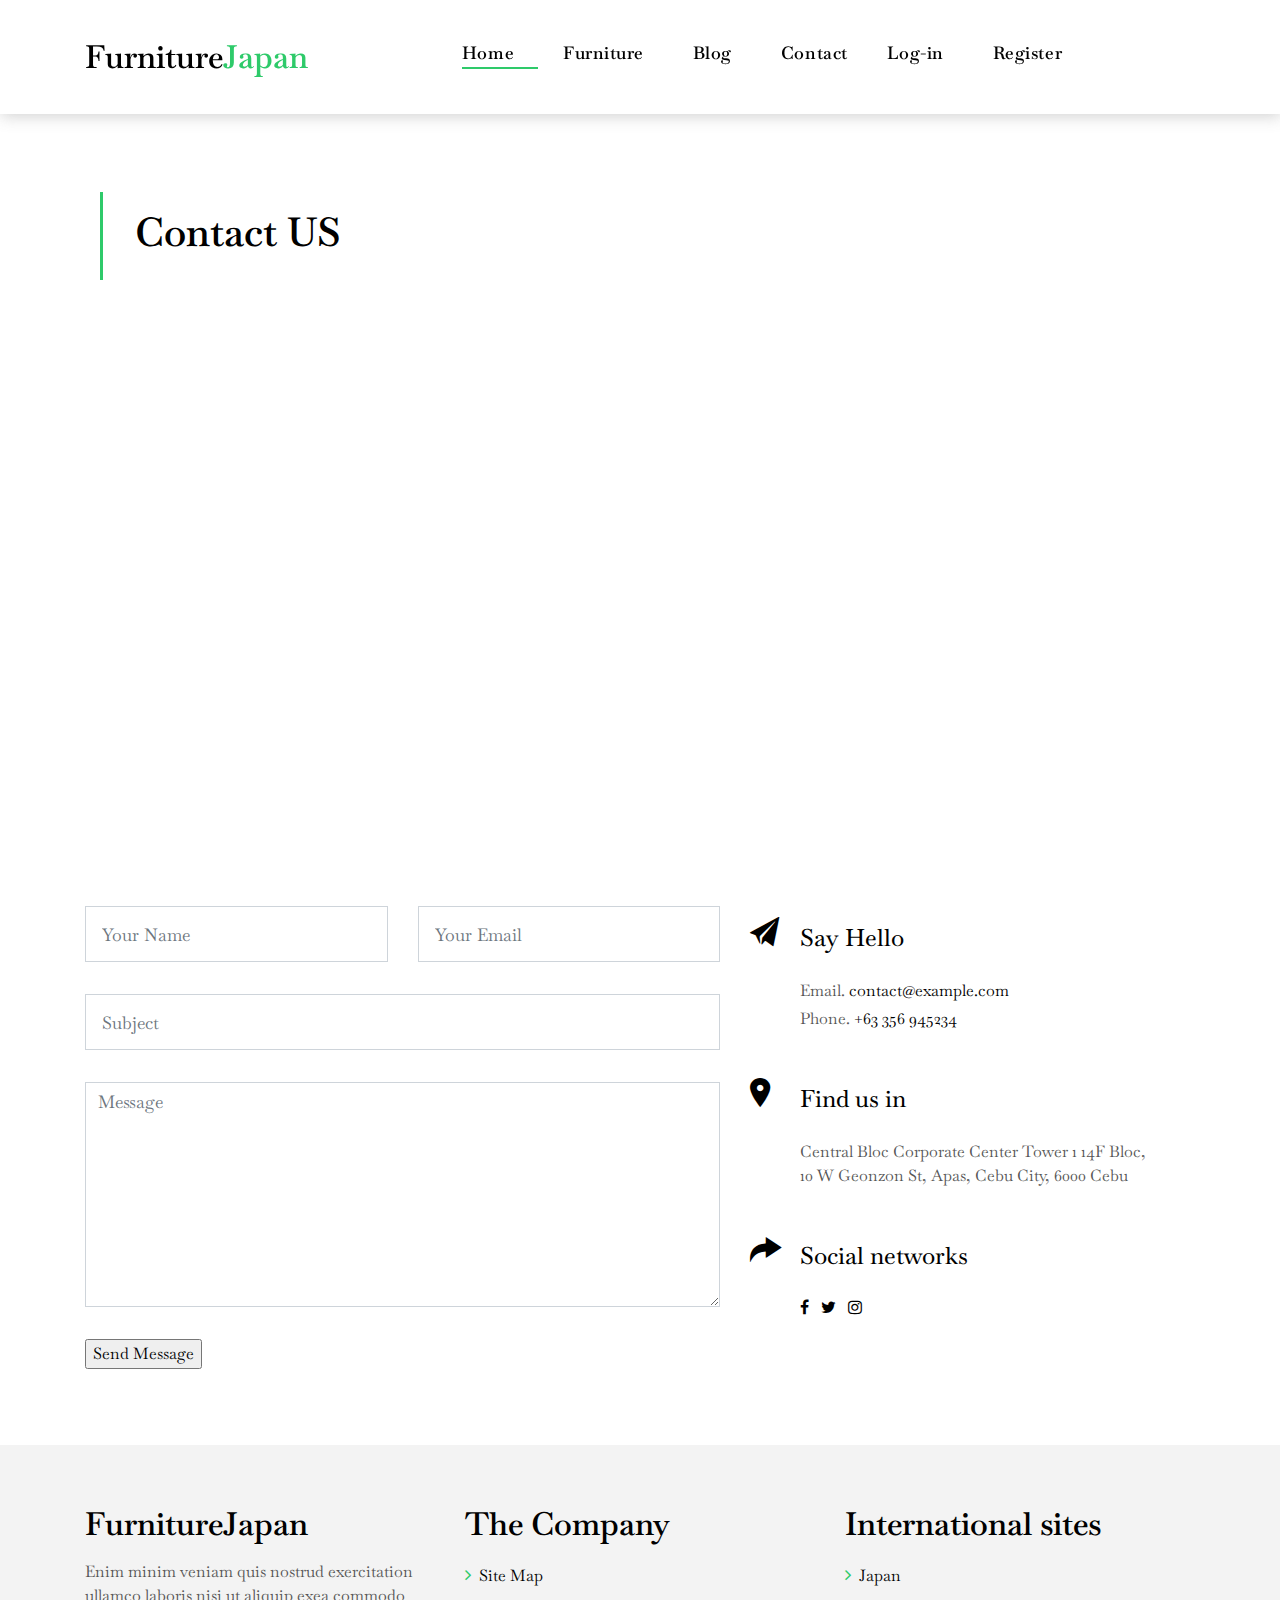
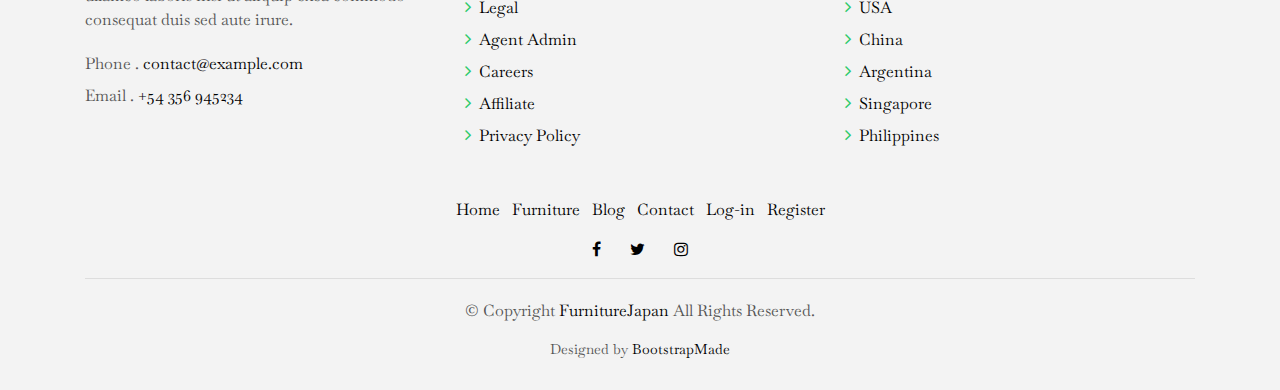
==== contact.html @ 15db9208 "Add files via upload" ====
<head>
  <meta charset="utf-8">
  <title>Furniture Japan</title>
  <meta content="width=device-width, initial-scale=1.0" name="viewport">
  <meta content="" name="keywords">
  <meta content="" name="description">

  <!-- Favicons -->
  <link href="" rel="icon">
  <link href="img/apple-touch-icon.png" rel="apple-touch-icon">

  <!-- Google Fonts -->
  <!-- <link href="https://fonts.googleapis.com/css?family=Poppins:300,400,500,600,700" rel="stylesheet"> -->
  <link href="https://fonts.googleapis.com/css?family=Baskervville&display=swap" rel="stylesheet">

  <!-- Bootstrap CSS File -->
  <link href="lib/bootstrap/css/bootstrap.min.css" rel="stylesheet">

  <!-- Libraries CSS Files -->
  <link href="lib/font-awesome/css/font-awesome.min.css" rel="stylesheet">
  <link href="lib/animate/animate.min.css" rel="stylesheet">
  <link href="lib/ionicons/css/ionicons.min.css" rel="stylesheet">
  <link href="lib/owlcarousel/assets/owl.carousel.min.css" rel="stylesheet">

  <!-- Main Stylesheet File -->
  <link href="css/style.css" rel="stylesheet">
  

  <!-- =======================================================
    Theme Name: EstateAgency
    Theme URL: https://bootstrapmade.com/real-estate-agency-bootstrap-template/
    Author: BootstrapMade.com
    License: https://bootstrapmade.com/license/
  ======================================================= -->
</head>

<body>

  

  <!--/ Nav Star /-->
  <nav class="navbar navbar-default navbar-trans navbar-expand-lg fixed-top">
    <div class="container">
      <button class="navbar-toggler collapsed" type="button" data-toggle="collapse" data-target="#navbarDefault"
        aria-controls="navbarDefault" aria-expanded="false" aria-label="Toggle navigation">
        <span></span>
        <span></span>
        <span></span>
      </button>
      <a class="navbar-brand text-brand" href="index.html">Furniture<span class="color-b">Japan</span></a>
      <button type="button" class="btn btn-link nav-search navbar-toggle-box-collapse d-md-none" data-toggle="collapse"
        data-target="#navbarTogglerDemo01" aria-expanded="false">
        <span class="fa fa-search" aria-hidden="true"></span>
      </button>
      <div class="navbar-collapse collapse justify-content-center" id="navbarDefault">
        <ul class="navbar-nav">
          <li class="nav-item">
            <a class="nav-link active pr-4" href="index.html">Home</a>
          </li>
          <!-- <li class="nav-item">
            <a class="nav-link pr-4" href="about.html">About</a>
          </li> -->
          <li class="nav-item">
            <a class="nav-link pr-4" href="property-grid.html">Furniture</a>
          </li>
          <li class="nav-item">
            <a class="nav-link pr-4" href="blog-grid.html">Blog</a>
          </li>
          <li class="nav-item pr-4">
            <a class="nav-link" href="contact.html">Contact</a>
          </li>
          <li class="nav-item">
            <a class="nav-link pr-4" href="login.html">Log-in</a>
          </li>
          <li class="nav-item">
            <a class="nav-link" href="register.html">Register</a>
          </li>
        </ul>
      </div>
      
    </div>
  </nav>
  <!--/ Nav End /-->

  <!--/ Intro Single star /-->
  <section class="intro-single">
    <div class="container">
      <!-- <div class="row"> -->
        <div class="col-md-12 col-lg-8">
          <div class="title-single-box">
            <h1 class="title-single">Contact US</h1>
            <!--  <span class="color-text-a">Aut voluptas consequatur unde sed omnis ex placeat quis eos. Aut natus officia corrupti qui autem fugit consectetur quo. Et ipsum eveniet laboriosam voluptas beatae possimus qui ducimus. Et voluptatem deleniti. Voluptatum voluptatibus amet. Et esse sed omnis inventore hic culpa.</span> --> 
          </div>
        </div>
        <!-- <div class="col-md-12 col-lg-4"> -->
          <!-- <nav aria-label="breadcrumb" class="breadcrumb-box d-flex justify-content-lg-end">
            <ol class="breadcrumb">
              <li class="breadcrumb-item">
                <a href="index.html">Home</a>
              </li>
              <li class="breadcrumb-item active" aria-current="page">
                Contact
              </li>
            </ol>
          </nav> -->
        <!-- </div> -->
      </div>
    </div>
  </section>
  <!--/ Intro Single End /-->

  <!--/ Contact Star /-->
  <section class="contact">
    <div class="container">
      <div class="row">
        <div class="col-sm-12">
          <div class="contact-map box">
            <div id="map" class="contact-map">
              <iframe src="https://www.google.com/maps/embed?pb=!1m18!1m12!1m3!1d4158.546106071286!2d123.90800882281431!3d10.330273745252246!2m3!1f0!2f0!3f0!3m2!1i1024!2i768!4f13.1!3m3!1m2!1s0x0%3A0xcf61f206252186ee!2zS3JlZG8gSVTnlZnlraYgKCDjgrvjg5bls7YgSVQgLyDjg5fjg63jgrDjg6njg5_jg7PjgrDnlZnlraYgKQ!5e0!3m2!1sja!2sph!4v1578371338192!5m2!1sja!2sph" width="100%" height="450" frameborder="0" style="border:0" allowfullscreen></iframe>
            </div>
          </div>
        </div>
        <div class="col-sm-12 section-t8">
          <div class="row">
            <div class="col-md-7">
              <form class="form-a contactForm" action="action.php" method="post" role="form">
                <!-- <!-- <div id="sendmessage">Your message has been sent. Thank you!</div> -->
                <!-- <div id="errormessage">Your message has not been sent. Send again!</div> -->
                <div class="row">
                  <div class="col-md-6 mb-3">
                    <div class="form-group">
                      <input type="text" name="name" class="form-control form-control-lg form-control-a" placeholder="Your Name"  >
                      <div class="validation"></div>
                    </div>
                  </div>
                  <div class="col-md-6 mb-3">
                    <div class="form-group">
                      <input name="email" type="email" class="form-control form-control-lg form-control-a" placeholder="Your Email" >
                      <div class="validation"></div>
                    </div>
                  </div>
                  <div class="col-md-12 mb-3">
                    <div class="form-group">
                      <input type="text" name="subject" class="form-control form-control-lg form-control-a" placeholder="Subject" >
                      <div class="validation"></div>
                    </div>
                  </div>
                  <div class="col-md-12 mb-3">
                    <div class="form-group">
                      <textarea name="message" class="form-control" name="message" cols="45" rows="8"  placeholder="Message"></textarea>
                      <div class="validation"></div>
                    </div>
                  </div>
                  <div class="col-md-12">
                    <input type="submit" name="send" value="Send Message">
                  </div>
                </div>
              </form>
            </div>
            <div class="col-md-5 section-md-t3">
              <div class="icon-box section-b2">
                <div class="icon-box-icon">
                  <span class="ion-ios-paper-plane"></span>
                </div>
                <div class="icon-box-content table-cell">
                  <div class="icon-box-title">
                    <h4 class="icon-title">Say Hello</h4>
                  </div>
                  <div class="icon-box-content">
                    <p class="mb-1">Email.
                      <span class="color-a">contact@example.com</span>
                    </p>
                    <p class="mb-1">Phone.
                      <span class="color-a">+63 356 945234</span>
                    </p>
                  </div>
                </div>
              </div>
              <div class="icon-box section-b2">
                <div class="icon-box-icon">
                  <span class="ion-ios-pin"></span>
                </div>
                <div class="icon-box-content table-cell">
                  <div class="icon-box-title">
                    <h4 class="icon-title">Find us in</h4>
                  </div>
                  <div class="icon-box-content">
                    <p class="mb-1">
                      Central Bloc Corporate Center Tower 1 14F Bloc, 
                      <br> 10 W Geonzon St, Apas, Cebu City, 6000 Cebu
                    </p>
                  </div>
                </div>
              </div>
              <div class="icon-box">
                <div class="icon-box-icon">
                  <span class="ion-ios-redo"></span>
                </div>
                <div class="icon-box-content table-cell">
                  <div class="icon-box-title">
                    <h4 class="icon-title">Social networks</h4>
                  </div>
                  <div class="icon-box-content">
                    <div class="socials-footer">
                      <ul class="list-inline">
                        <li class="list-inline-item">
                          <a href="#" class="link-one">
                            <i class="fa fa-facebook" aria-hidden="true"></i>
                          </a>
                        </li>
                        <li class="list-inline-item">
                          <a href="#" class="link-one">
                            <i class="fa fa-twitter" aria-hidden="true"></i>
                          </a>
                        </li>
                        <li class="list-inline-item">
                          <a href="#" class="link-one">
                            <i class="fa fa-instagram" aria-hidden="true"></i>
                          </a>
                        </li>
                        
                      </ul>
                    </div>
                  </div>
                </div>
              </div>
            </div>
          </div>
        </div>
      </div>
    </div>
  </section>
  <!--/ Contact End /-->

  <!--/ footer Star /-->
  <section class="section-footer">
    <div class="container">
      <div class="row">
        <div class="col-sm-12 col-md-4">
          <div class="widget-a">
            <div class="w-header-a">
              <h3 class="w-title-a text-brand">FurnitureJapan</h3>
            </div>
            <div class="w-body-a">
              <p class="w-text-a color-text-a">
                Enim minim veniam quis nostrud exercitation ullamco laboris nisi ut aliquip exea commodo consequat duis
                sed aute irure.
              </p>
            </div>
            <div class="w-footer-a">
              <ul class="list-unstyled">
                <li class="color-a">
                  <span class="color-text-a">Phone .</span> contact@example.com</li>
                <li class="color-a">
                  <span class="color-text-a">Email .</span> +54 356 945234</li>
              </ul>
            </div>
          </div>
        </div>
        <div class="col-sm-12 col-md-4 section-md-t3">
          <div class="widget-a">
            <div class="w-header-a">
              <h3 class="w-title-a text-brand">The Company</h3>
            </div>
            <div class="w-body-a">
              <div class="w-body-a">
                <ul class="list-unstyled">
                  <li class="item-list-a">
                    <i class="fa fa-angle-right"></i> <a href="#">Site Map</a>
                  </li>
                  <li class="item-list-a">
                    <i class="fa fa-angle-right"></i> <a href="#">Legal</a>
                  </li>
                  <li class="item-list-a">
                    <i class="fa fa-angle-right"></i> <a href="#">Agent Admin</a>
                  </li>
                  <li class="item-list-a">
                    <i class="fa fa-angle-right"></i> <a href="#">Careers</a>
                  </li>
                  <li class="item-list-a">
                    <i class="fa fa-angle-right"></i> <a href="#">Affiliate</a>
                  </li>
                  <li class="item-list-a">
                    <i class="fa fa-angle-right"></i> <a href="#">Privacy Policy</a>
                  </li>
                </ul>
              </div>
            </div>
          </div>
        </div>
        <div class="col-sm-12 col-md-4 section-md-t3">
          <div class="widget-a">
            <div class="w-header-a">
              <h3 class="w-title-a text-brand">International sites</h3>
            </div>
            <div class="w-body-a">
              <ul class="list-unstyled">
                <li class="item-list-a">
                  <i class="fa fa-angle-right"></i> <a href="#">Japan</a>
                </li>
                <li class="item-list-a">
                  <i class="fa fa-angle-right"></i> <a href="#">USA</a>
                </li>
                <li class="item-list-a">
                  <i class="fa fa-angle-right"></i> <a href="#">China</a>
                </li>
                <li class="item-list-a">
                  <i class="fa fa-angle-right"></i> <a href="#">Argentina</a>
                </li>
                <li class="item-list-a">
                  <i class="fa fa-angle-right"></i> <a href="#">Singapore</a>
                </li>
                <li class="item-list-a">
                  <i class="fa fa-angle-right"></i> <a href="#">Philippines</a>
                </li>
              </ul>
            </div>
          </div>
        </div>
      </div>
    </div>
  </section>
  <footer>
    <div class="container">
      <div class="row">
        <div class="col-md-12">
          <nav class="nav-footer">
            <ul class="list-inline">
              <li class="list-inline-item">
                <a href="#">Home</a>
              </li>
              <!-- <li class="list-inline-item">
                <a href="#">About</a>
              </li> -->
              <li class="list-inline-item">
                <a href="#">Furniture</a>
              </li>
              <li class="list-inline-item">
                <a href="#">Blog</a>
              </li>
              <li class="list-inline-item">
                <a href="#">Contact</a>
              </li>
              <li class="list-inline-item">
                <a href="#">Log-in</a>
              </li>
              <li class="list-inline-item">
                <a href="#">Register</a>
              </li>
            </ul>
          </nav>
          <div class="socials-a">
            <ul class="list-inline">
              <li class="list-inline-item">
                <a href="#">
                  <i class="fa fa-facebook" aria-hidden="true"></i>
                </a>
              </li>
              <li class="list-inline-item">
                <a href="#">
                  <i class="fa fa-twitter" aria-hidden="true"></i>
                </a>
              </li>
              <li class="list-inline-item">
                <a href="#">
                  <i class="fa fa-instagram" aria-hidden="true"></i>
                </a>
              </li>
              
            </ul>
          </div>
          <div class="copyright-footer">
            <p class="copyright color-text-a">
              &copy; Copyright
              <span class="color-a">FurnitureJapan</span> All Rights Reserved.
            </p>
          </div>
          <div class="credits">
            <!--
              All the links in the footer should remain intact.
              You can delete the links only if you purchased the pro version.
              Licensing information: https://bootstrapmade.com/license/
              Purchase the pro version with working PHP/AJAX contact form: https://bootstrapmade.com/buy/?theme=EstateAgency
            -->
            Designed by <a href="https://bootstrapmade.com/">BootstrapMade</a>
          </div>
        </div>
      </div>
    </div>
  </footer>
  <!--/ Footer End /-->

  <a href="#" class="back-to-top"><i class="fa fa-chevron-up"></i></a>
  <div id="preloader"></div>

  <!-- JavaScript Libraries -->
  <script src="lib/jquery/jquery.min.js"></script>
  <script src="lib/jquery/jquery-migrate.min.js"></script>
  <script src="lib/popper/popper.min.js"></script>
  <script src="lib/bootstrap/js/bootstrap.min.js"></script>
  <script src="lib/easing/easing.min.js"></script>
  <script src="lib/owlcarousel/owl.carousel.min.js"></script>
  <script src="lib/scrollreveal/scrollreveal.min.js"></script>
  <!-- Contact Form JavaScript File -->
  <script src="contactform/contactform.js"></script>

  <!-- Template Main Javascript File -->
  <script src="js/main.js"></script>

</body>

</html>
---- css/style.css ----
/*
  Theme Name: EstateAgency
  Theme URL: https://bootstrapmade.com/real-estate-agency-bootstrap-template/
  Author: BootstrapMade.com
  License: https://bootstrapmade.com/license/
*/

/*======================================
//--//-->   STYLES GENERALES
======================================*/

body {
  font-family: 'Baskervville', serif;
  color: #555555;
}

h1,
h2,
h3,
h4,
h5,
h6 {
  color: #000000;
}

a {
  color: #000000;
  transition: all .5s ease;
}

a:hover {
  color: #2eca6a;
  text-decoration: none;
}

.link-two {
  color: #000000;
  transition: all .5s ease;
}

.link-two:hover {
  text-decoration: underline;
  color: #000000;
}

.link-one {
  color: #000000;
  transition: all .5s ease;
}

.link-one:hover {
  color: #000000;
  text-decoration: none;
}

.link-icon {
  color: #000000;
  font-weight: 500;
}

.link-icon span {
  font-size: 14px;
  padding-left: 4px;
  vertical-align: middle;
}

.link-a {
  color: #ffffff;
  text-decoration: none;
}

.link-a:hover {
  color: #ffffff;
  text-decoration: none;
}

.link-a span {
  font-size: 18px;
  vertical-align: middle;
  margin-left: 5px;
}

.text-brand {
  color: #000000;
  font-size: 2rem;
  font-weight: 600;
}

.color-a {
  color: #000000;
}

.color-b {
  color: #2eca6a;
}

.color-d {
  color: #adadad;
}

.color-text-a {
  color: #555555;
}

.no-margin {
  margin: 0;
}

/*------/ Nav Pills  /------*/

.nav-pills-a.nav-pills .nav-link {
  color: #000000;
  position: relative;
  font-weight: 600;
}

.nav-pills-a.nav-pills .nav-link.active {
  background-color: transparent;
}

.nav-pills-a.nav-pills .nav-link.active:after {
  content: '';
  position: absolute;
  left: 0;
  bottom: -1px;
  width: 100%;
  height: 2px;
  background-color: #2eca6a;
  z-index: 2;
}

/*------/ Bg Image /------*/

.bg-image {
  background-repeat: no-repeat;
  background-attachment: fixed;
  background-size: cover;
  background-position: center center;
}

/*------/ List a /------*/

.list-a {
  display: inline-block;
  line-height: 2;
  padding: 0;
  list-style: none;
}

.list-a li {
  position: relative;
  width: 50%;
  float: left;
  padding-left: 25px;
  padding-right: 5px;
}

.list-a li:before {
  content: '';
  width: 10px;
  height: 2px;
  position: absolute;
  background-color: #313131;
  top: 15px;
  left: 0;
}

/*------/ Pagination-a /------*/

.pagination-a .pagination .page-link {
  margin: 0 .2rem;
  border-color: transparent;
  padding: .5rem .8rem;
  color: #000000;
}

.pagination-a .pagination .page-link:hover,
.pagination-a .pagination .page-link:active,
.pagination-a .pagination .page-link:focus {
  background-color: #2eca6a;
}

.pagination-a .pagination .page-link span {
  font-size: 1.2rem;
}

.pagination-a .pagination .next .page-link {
  padding: .4rem .9rem;
}

.pagination-a .pagination .page-item:last-child .page-link {
  border-top-right-radius: 0;
  border-bottom-right-radius: 0;
}

.pagination-a .pagination .page-item:first-child .page-link {
  border-top-left-radius: 0;
  border-bottom-left-radius: 0;
}

.pagination-a .pagination .page-item.disabled .page-link {
  padding: .4rem .9rem;
  color: #555555;
}

.pagination-a .pagination .page-item.active .page-link {
  background-color: #2eca6a;
}

.a {
  color: #2eca6a;
  font-size: 1.3rem;
}

/*------/ Icon Box /------*/

.icon-box .icon-box-icon {
  display: table-cell;
  vertical-align: top;
  font-size: 36px;
  color: #000000;
  width: 50px;
  padding-top: 8px;
}

.icon-box .icon-box-content {
  padding-top: 18px;
}

/*------/ Space Padding /------*/

.section-t8 {
  padding-top: 8rem;
}

.section-t4 {
  padding-top: 4rem;
}

.section-t3 {
  padding-top: 3rem;
}

.section-b2 {
  padding-bottom: 2rem;
}

.section-tb85 {
  padding: 8rem 0 5rem 0;
}

/*------/ Title /------*/

.title-wrap {
  padding-bottom: 4rem;
}

.title-a {
  font-size: 2.6rem;
  font-weight: 600;
}

.title-link {
  font-size: 1.2rem;
  font-weight: 300;
  padding-top: 1.2rem;
}

.title-link a {
  color: #313131;
}

.title-link span {
  font-size: 20px;
  padding-left: 4px;
  vertical-align: middle;
}

.title-box-d {
  padding-bottom: 1.8rem;
  margin-bottom: 1rem;
  position: relative;
}

.title-box-d .title-d {
  font-weight: 600;
  font-size: 2rem;
}

.title-box-d .title-d:after {
  content: '';
  position: absolute;
  width: 70px;
  height: 4px;
  background-color: #2eca6a;
  bottom: 20px;
  left: 0;
}

/*------/ Display Table & Table Cell /------*/

.display-table {
  width: 100%;
  height: 100%;
  display: table;
}

.table-cell {
  display: table-cell;
  vertical-align: middle;
}

/*------/ Ul Resect /------*/

.ul-resect ul,
.list-a ul,
.box-comments ul {
  list-style: none;
  padding-left: 0;
  margin-bottom: 0;
}

/*------/ Overlay /------*/

.overlay-a {
  background: linear-gradient(to bottom, rgba(0, 0, 0, 0) 0%, rgba(0, 0, 0, 0.2) 27%, rgba(0, 0, 0, 0.65) 90%);
}

.overlay {
  position: absolute;
  top: 0;
  left: 0px;
  padding: 0;
  height: 100%;
  width: 100%;
}

/*------/ Owl carousel /------*/

.owl-theme .owl-dots {
  text-align: center;
  margin-top: 18px;
}

.owl-theme .owl-dots .owl-dot {
  display: inline-block;
}

.owl-theme .owl-dots .owl-dot span {
  width: 16px;
  height: 9px;
  margin: 5px 5px;
  background: #000000;
  border: 0px solid #000000;
  display: block;
  transition: all 0.6s ease-in-out;
  cursor: pointer;
  border-radius: 0px;
}

.owl-theme .owl-dots .owl-dot:hover span {
  background-color: #2eca6a;
}

.owl-theme .owl-dots .owl-dot.active span {
  background-color: #2eca6a;
  width: 35px;
}

.owl-arrow .owl-nav {
  position: absolute;
  top: 0;
  right: 0;
  font-size: 1.8rem;
}

.owl-arrow .owl-nav .owl-prev,
.owl-arrow .owl-nav .owl-next {
  display: inline-block;
  transition: all 0.6s ease-in-out;
  color: #000000;
}

.owl-arrow .owl-nav .owl-prev.disabled,
.owl-arrow .owl-nav .owl-next.disabled {
  transition: all 0.6s ease-in-out;
  color: #adadad;
}

.owl-arrow .owl-nav .owl-next {
  margin-left: 15px;
}

.nav-arrow-a .owl-arrow .owl-nav {
  font-size: 1.8rem;
  margin-top: -110px;
}

.nav-arrow-a .owl-arrow .owl-nav .owl-next {
  margin-left: 15px;
}

.nav-arrow-b .owl-arrow .owl-nav {
  position: absolute;
  top: 0;
  right: 0;
  font-size: 1.2rem;
}

.nav-arrow-b .owl-arrow .owl-nav .owl-prev,
.nav-arrow-b .owl-arrow .owl-nav .owl-next {
  padding: .7rem 1.5rem !important;
  display: inline-block;
  transition: all 0.6s ease-in-out;
  color: #ffffff;
  background-color: #2eca6a;
  opacity: .9;
}

.nav-arrow-b .owl-arrow .owl-nav .owl-prev.disabled,
.nav-arrow-b .owl-arrow .owl-nav .owl-next.disabled {
  transition: all 0.6s ease-in-out;
  color: #ffffff;
}

.nav-arrow-b .owl-arrow .owl-nav .owl-prev:hover,
.nav-arrow-b .owl-arrow .owl-nav .owl-next:hover {
  background-color: #26a356;
}

.nav-arrow-b .owl-arrow .owl-nav .owl-next {
  margin-left: 0px;
}

/*------/ Socials /------*/

.socials-a .list-inline-item:not(:last-child) {
  margin-right: 25px;
}

/* Back to top button */

.back-to-top {
  position: fixed;
  display: none;
  background: #2eca6a;
  color: #fff;
  width: 44px;
  height: 44px;
  text-align: center;
  line-height: 1;
  font-size: 16px;
  border-radius: 50%;
  right: 15px;
  bottom: 15px;
  transition: background 0.5s;
  z-index: 11;
}

.back-to-top i {
  padding-top: 12px;
  color: #fff;
}

/* Prelaoder */

#preloader {
  position: fixed;
  top: 0;
  left: 0;
  right: 0;
  bottom: 0;
  z-index: 9999;
  overflow: hidden;
  background: #fff;
}

#preloader:before {
  content: "";
  position: fixed;
  top: calc(50% - 30px);
  left: calc(50% - 30px);
  border: 6px solid #f2f2f2;
  border-top: 6px solid #2eca6a;
  border-radius: 50%;
  width: 60px;
  height: 60px;
  -webkit-animation: animate-preloader 1s linear infinite;
  animation: animate-preloader 1s linear infinite;
}

@-webkit-keyframes animate-preloader {
  0% {
    -webkit-transform: rotate(0deg);
    transform: rotate(0deg);
  }

  100% {
    -webkit-transform: rotate(360deg);
    transform: rotate(360deg);
  }
}

@keyframes animate-preloader {
  0% {
    -webkit-transform: rotate(0deg);
    transform: rotate(0deg);
  }

  100% {
    -webkit-transform: rotate(360deg);
    transform: rotate(360deg);
  }
}

/*======================================
//--//-->   NAVBAR
======================================*/

.navbar-default {
  transition: all .5s ease-in-out;
  background-color: #ffffff;
  padding-top: 28px;
  padding-bottom: 28px;
  -webkit-backface-visibility: hidden;
  backface-visibility: hidden;
  box-shadow: 1px 2px 15px rgba(100, 100, 100, 0.3);
}

.navbar-default .nav-search {
  color: #000000;
  font-size: 1.5rem;
}

.navbar-default.navbar-reduce {
  box-shadow: 1px 2px 15px rgba(100, 100, 100, 0.3);
}

.navbar-default.navbar-trans,
.navbar-default.navbar-reduce {
  -webkit-backface-visibility: hidden;
  backface-visibility: hidden;
}

.navbar-default.navbar-trans .nav-item,
.navbar-default.navbar-reduce .nav-item {
  position: relative;
  padding-right: 10px;
  padding-bottom: 8px;
  margin-left: 0;
}

.navbar-default.navbar-trans .nav-link,
.navbar-default.navbar-reduce .nav-link {
  font-size: 1.1rem;
  color: #000000;
  font-weight: 600;
  letter-spacing: 0.030em;
  transition: all 0.1s ease-in-out;
  position: relative;
  padding-left: 0;
  padding-right: 0;
}

.navbar-default.navbar-trans .nav-link:before,
.navbar-default.navbar-reduce .nav-link:before {
  content: '';
  position: absolute;
  bottom: 5px;
  left: 0;
  width: 100%;
  height: 2px;
  z-index: 0;
  background-color: #2eca6a;
  -webkit-transform: scaleX(0);
  transform: scaleX(0);
  -webkit-transform-origin: right;
  transform-origin: right;
  transition: opacity .2s ease-out 0.3s, -webkit-transform .2s ease-out;
  transition: transform .2s ease-out, opacity .2s ease-out 0.3s;
  transition: transform .2s ease-out, opacity .2s ease-out 0.3s, -webkit-transform .2s ease-out;
}

.navbar-default.navbar-trans .nav-link:hover,
.navbar-default.navbar-reduce .nav-link:hover {
  color: #000000;
}

.navbar-default.navbar-trans .nav-link:hover:before,
.navbar-default.navbar-reduce .nav-link:hover:before {
  -webkit-transform: scaleX(1);
  transform: scaleX(1);
  -webkit-transform-origin: left;
  transform-origin: left;
}

.navbar-default.navbar-trans .show > .nav-link:before,
.navbar-default.navbar-trans .active > .nav-link:before,
.navbar-default.navbar-trans .nav-link.show:before,
.navbar-default.navbar-trans .nav-link.active:before,
.navbar-default.navbar-reduce .show > .nav-link:before,
.navbar-default.navbar-reduce .active > .nav-link:before,
.navbar-default.navbar-reduce .nav-link.show:before,
.navbar-default.navbar-reduce .nav-link.active:before {
  -webkit-transform: scaleX(1);
  transform: scaleX(1);
}

.navbar-default.navbar-trans .nav-link:before {
  background-color: #2eca6a;
}

.navbar-default.navbar-trans .nav-link:hover {
  color: #000000;
}

.navbar-default.navbar-trans .show > .nav-link,
.navbar-default.navbar-trans .active > .nav-link,
.navbar-default.navbar-trans .nav-link.show,
.navbar-default.navbar-trans .nav-link.active {
  color: #000000;
}

.navbar-default.navbar-reduce {
  transition: all .5s ease-in-out;
  padding-top: 19px;
  padding-bottom: 19px;
}

.navbar-default.navbar-reduce .nav-link {
  color: #000000;
}

.navbar-default.navbar-reduce .nav-link:before {
  background-color: #2eca6a;
}

.navbar-default.navbar-reduce .nav-link:hover {
  color: #000000;
}

.navbar-default.navbar-reduce .show > .nav-link,
.navbar-default.navbar-reduce .active > .nav-link,
.navbar-default.navbar-reduce .nav-link.show,
.navbar-default.navbar-reduce .nav-link.active {
  color: #000000;
}

.navbar-default.navbar-reduce .navbar-brand {
  color: #000000;
}

.navbar-default .dropdown .dropdown-menu {
  border-top: 0;
  border-left: 4px solid #2eca6a;
  border-right: 0;
  border-bottom: 0;
  -webkit-transform: translate3d(0px, -40px, 0px);
  transform: translate3d(0px, -40px, 0px);
  opacity: 0;
  filter: alpha(opacity=0);
  visibility: hidden;
  transition: all 0.5s cubic-bezier(0.3, 0.65, 0.355, 1) 0s, opacity 0.31s ease 0s, height 0s linear 0.36s;
  margin: 0;
  border-radius: 0;
  padding: 12px 0;
}

.navbar-default .dropdown .dropdown-menu .dropdown-item {
  padding: 12px 18px;
  transition: all 500ms ease;
  font-weight: 600;
  min-width: 220px;
}

.navbar-default .dropdown .dropdown-menu .dropdown-item:hover {
  background-color: #ffffff;
  color: #2eca6a;
  transition: all 500ms ease;
}

.navbar-default .dropdown .dropdown-menu .dropdown-item.active {
  background-color: #ffffff;
  color: #2eca6a;
}

.navbar-default .dropdown:hover .dropdown-menu {
  -webkit-transform: translate3d(0px, 0px, 0px);
  transform: translate3d(0px, 0px, 0px);
  visibility: visible;
  opacity: 1;
  filter: alpha(opacity=1);
}

/*------/ Hamburger Navbar /------*/

.navbar-toggler {
  position: relative;
}

.navbar-toggler:focus,
.navbar-toggler:active {
  outline: 0;
}

.navbar-toggler span {
  display: block;
  background-color: #000000;
  height: 3px;
  width: 25px;
  margin-top: 4px;
  margin-bottom: 4px;
  -webkit-transform: rotate(0deg);
  transform: rotate(0deg);
  left: 0;
  opacity: 1;
}

.navbar-toggler span:nth-child(1),
.navbar-toggler span:nth-child(3) {
  transition: -webkit-transform .35s ease-in-out;
  transition: transform .35s ease-in-out;
  transition: transform .35s ease-in-out, -webkit-transform .35s ease-in-out;
}

.navbar-toggler:not(.collapsed) span:nth-child(1) {
  position: absolute;
  left: 12px;
  top: 10px;
  -webkit-transform: rotate(135deg);
  transform: rotate(135deg);
  opacity: 0.9;
}

.navbar-toggler:not(.collapsed) span:nth-child(2) {
  height: 12px;
  visibility: hidden;
  background-color: transparent;
}

.navbar-toggler:not(.collapsed) span:nth-child(3) {
  position: absolute;
  left: 12px;
  top: 10px;
  -webkit-transform: rotate(-135deg);
  transform: rotate(-135deg);
  opacity: 0.9;
}

/*======================================
//--//-->   BOX COLAPSE
======================================*/

.box-collapse {
  position: fixed;
  top: 0;
  bottom: 0;
  right: 0;
  width: 100%;
  z-index: 1040;
  background-color: #ffffff;
  -webkit-transform: translateX(100%);
  transform: translateX(100%);
  transition: all 0.6s ease;
}

.box-collapse .title-box-d {
  top: 30px;
  left: 60px;
  opacity: 0;
  transition: all 1s ease;
  transition-delay: .3s;
}

.box-collapse-wrap {
  opacity: 0;
  position: absolute;
  left: 0;
  top: 6.5rem;
  bottom: 5rem;
  padding-left: 10%;
  padding-right: 10%;
  overflow-x: hidden;
  overflow-y: auto;
  margin: 0;
  -webkit-transform: translateY(3rem);
  transform: translateY(3rem);
  transition: opacity 0.5s 0.5s ease, -webkit-transform 0.5s 0.5s ease;
  transition: transform 0.5s 0.5s ease, opacity 0.5s 0.5s ease;
  transition: transform 0.5s 0.5s ease, opacity 0.5s 0.5s ease, -webkit-transform 0.5s 0.5s ease;
}

.box-collapse-open .click-closed {
  visibility: visible;
}

.box-collapse-open .box-collapse {
  -webkit-transform: translateX(0);
  transform: translateX(0);
  box-shadow: 0 0 65px rgba(0, 0, 0, 0.07);
  opacity: 1;
}

.box-collapse-open .box-collapse .title-box-d {
  -webkit-transform: translate(0);
  transform: translate(0);
  opacity: 1;
}

.box-collapse-open .box-collapse-wrap {
  -webkit-transform: translate(0);
  transform: translate(0);
  opacity: 1;
}

.box-collapse-closed .box-collapse {
  opacity: .7;
  transition-delay: 0s;
}

.box-collapse-closed .box-collapse .title-box-d {
  opacity: 0;
  transition-delay: 0s;
}

.box-collapse-closed .box-collapse .form-a {
  opacity: 0;
  transition-delay: 0s;
}

.click-closed {
  position: fixed;
  top: 0;
  left: 0;
  width: 100%;
  height: 100%;
  visibility: hidden;
  z-index: 1035;
  background-color: #000000;
  opacity: .4;
}

.close-box-collapse {
  position: absolute;
  z-index: 1050;
  top: 2rem;
  font-size: 3.5rem;
  line-height: 1;
  color: #000000;
  cursor: pointer;
  transition: all 0.3s ease;
}

.right-boxed {
  right: 4.2857rem;
}

/*======================================
//--//-->   INTRO
======================================*/

.intro {
  height: 100vh;
  position: relative;
  color: #ffffff;
}

.intro .owl-theme .owl-dots {
  position: absolute;
  bottom: 70px;
  right: 50px;
}

.intro .owl-theme .owl-dots .owl-dot span {
  background: #ffffff;
  border: 0px solid #ffffff;
}

.intro .owl-theme .owl-dots .owl-dot:hover span {
  background-color: #2eca6a;
}

.intro .owl-theme .owl-dots .owl-dot.active span {
  background-color: #2eca6a;
}

.intro .intro-item {
  padding-top: 2rem;
}

.intro .carousel-item-a {
  position: relative;
  height: 100vh;
}

.intro .carousel-item-a.bg-image {
  background-attachment: scroll;
}

.intro .intro-content {
  position: absolute;
}

.intro .intro-body {
  padding-left: 1rem;
}

.intro .intro-body .price-a {
  color: #ffffff;
  padding: 1rem 1.5rem;
  border: 2px solid #2eca6a;
  border-radius: 50px;
  text-transform: uppercase;
  letter-spacing: 0.030em;
}

.intro .spacial {
  -webkit-animation-delay: .2s;
  animation-delay: .2s;
  color: #ffffff;
}

.intro .intro-title-top {
  -webkit-animation-delay: .6s;
  animation-delay: .6s;
  margin-bottom: 1rem;
  font-size: .9rem;
  color: #ffffff;
  letter-spacing: .05em;
}

.intro .intro-title {
  transition-duration: 9s !important;
  color: #ffffff;
  font-weight: 700;
  font-size: 2.8rem;
  text-transform: uppercase;
}

.intro .intro-subtitle {
  font-size: 1.5rem;
  font-weight: 300;
}

.intro .intro-subtitle.intro-price {
  padding-top: 1rem;
  font-size: 1.2rem;
}

/*------/ Intro Single /------*/

.intro-single {
  padding: 12rem 0 3rem;
}

.intro-single .title-single-box {
  padding: 1rem 0 1rem 2rem;
}

.intro-single .title-single-box {
  border-left: 3px solid #2eca6a;
}

.intro-single .title-single-box .title-single {
  font-weight: 600;
  font-size: 2.2rem;
}

.intro-single .breadcrumb-box {
  padding: 1rem 0 0 .5rem;
}

.intro-single .breadcrumb {
  background-color: transparent;
  padding-right: 0;
  padding-left: 0;
}

/*======================================
//--//-->   CARD GENERAL
======================================*/

.card-box-a,
.card-box-b,
.card-box-d {
  position: relative;
  overflow: hidden;
  -webkit-backface-visibility: hidden;
  backface-visibility: hidden;
}

.card-box-a .img-a,
.card-box-a .img-b,
.card-box-b .img-a,
.card-box-b .img-b {
  transition: .8s all ease-in-out;
  width: 100px;
  height: 300px;
}
.card-box-a .img-abc,
.card-box-a .img-b,
.card-box-b .img-a,
.card-box-b .img-b {
 
  width: 1000px;
  height: 300px;
}

.card-overlay {
  position: absolute;
  width: 100%;
  height: 100%;
  top: 0;
  left: 0;
}

.card-shadow {
  -webkit-backface-visibility: hidden;
  backface-visibility: hidden;
}

.card-shadow:before {
  content: ' ';
  position: absolute;
  top: 0;
  left: 0;
  width: 100%;
  height: 100%;
  z-index: 1;
  background: linear-gradient(to bottom, rgba(0, 0, 0, 0) 0%, rgba(0, 0, 0, 0.2) 27%, rgba(0, 0, 0, 0.65) 90%);
}

/*======================================
//--//-->   PROPERTY - CARD-A
======================================*/

.card-overlay-a-content {
  transition: all .5s ease-in;
  position: absolute;
  width: 100%;
  bottom: 0px;
  z-index: 2;
}

.card-header-a {
  padding: 0 1rem;
}

.card-header-a .card-title-a {
  color: #ffffff;
  margin-bottom: 0;
  padding-bottom: .7rem;
}

.card-header-a .card-title-a a {
  color: #ffffff;
  text-decoration: none;
}

.card-body-a {
  z-index: 2;
  transition: all .5s ease-in;
  padding: 0rem 1rem 2rem 1rem;
}

.card-body-a .price-box {
  padding-bottom: .5rem;
}

.price-a {
  color: #ffffff;
  padding: .6rem .8rem;
  border: 2px solid #2eca6a;
  border-radius: 50px;
  text-transform: uppercase;
  letter-spacing: 0.030em;
}

.card-footer-a {
  width: 100%;
  position: absolute;
  z-index: 2;
  background-color: #2eca6a;
}

.card-info {
  list-style: none;
  margin-bottom: 0;
  padding: .5rem 0;
}

.card-info .card-info-title {
  font-size: 1rem;
  color: #313131;
}

.card-info li span {
  color: #ffffff;
  font-size: .9rem;
}

/*------/ Property Grid /-----*/

.property-grid .grid-option {
  text-align: right;
  margin-bottom: 2rem;
}

.property-grid .grid-option .custom-select {
  border-radius: 0;
  width: 200px;
  border-color: #313131;
}

.property-grid .grid-option .custom-select:hover,
.property-grid .grid-option .custom-select:active,
.property-grid .grid-option .custom-select:focus {
  border-color: #313131;
}

.property-grid .grid-option .custom-select option {
  border-color: #313131;
}

/*------/ Property Single /-----*/

.gallery-property {
  margin-bottom: 3rem;
}

.property-price {
  margin: 0 auto;
}

.property-price .card-header-c {
  padding: 0;
}

.summary-list {
  padding-right: 1rem;
  color: #000000;
}

.summary-list .list {
  padding: 0;
  line-height: 2;
}

.summary-list .list span {
  color: #555555;
}

.property-agent .title-agent {
  font-weight: 600;
}

.property-agent ul {
  line-height: 2;
  color: #000000;
}

.property-agent .socials-a {
  text-align: center;
}

/*======================================
//--//-->   NEWS - CARD-B
======================================*/

.card-header-b {
  padding: 1rem;
  color: #ffffff;
  position: absolute;
  bottom: 20px;
  z-index: 2;
}

.card-header-b .category-b {
  font-size: .9rem;
  background-color: #2eca6a;
  padding: .3rem .7rem;
  color: #313131;
  letter-spacing: 0.030em;
  border-radius: 50px;
  text-decoration: none;
}

.card-header-b .title-2 {
  margin-bottom: 0;
  padding: .6rem 0;
  font-size: 1.5rem;
}

.card-header-b .title-2 a {
  color: #ffffff;
  text-decoration: none;
}

.card-header-b .date-b {
  color: #d8d8d8;
  font-size: 1rem;
}

/*------/ News Single /------*/

.post-information {
  padding: 3rem 0;
}

.post-content {
  font-size: 1.1rem;
  font-weight: 300;
  line-height: 1.6;
}

.post-content .post-intro {
  font-size: 1.7rem;
  font-weight: 300;
  margin-bottom: 4rem;
  line-height: 1.6;
  color: #000000;
  font-weight: 400;
}

.post-content p {
  margin-bottom: 1.7rem;
}

.post-content .blockquote {
  padding: 1rem 3rem 1.7rem 3rem;
  border-left: 3px solid #2eca6a;
  color: #000000;
}

.post-content .blockquote footer {
  text-align: left;
  padding: 0;
}

.post-footer {
  padding: 3rem 0 4rem;
}

.post-share .socials {
  display: inline-block;
}

.post-share .socials li {
  margin-left: .6rem;
}

/*------/ Comments /------*/

.box-comments .list-comments li {
  padding-bottom: 3.5rem;
}

.box-comments .list-comments .comment-avatar {
  display: table-cell;
  vertical-align: top;
}

.box-comments .list-comments .comment-avatar img {
  width: 80px;
  height: 80px;
}

.box-comments .list-comments .comment-author {
  font-size: 1.3rem;
}

.box-comments .list-comments .comment-details {
  display: table-cell;
  vertical-align: top;
  padding-left: 25px;
}

.box-comments .list-comments .comment-description {
  padding: .8rem 0 .5rem 0;
}

.box-comments .list-comments a {
  color: #000000;
}

.box-comments .list-comments span {
  display: block;
  color: #2B2A2A;
  font-style: italic;
}

.box-comments .comment-children {
  margin-left: 40px;
}

/*======================================
//--//-->   SERVICES - CARD-C
======================================*/

.card-box-c {
  position: relative;
}

.card-header-c {
  padding: 0 1rem 1rem 1rem;
}

.card-body-c {
  padding: .5rem .5rem 0 .5rem;
}

.card-footer-c {
  padding-left: .5rem;
}

.card-box-ico {
  padding: 1rem 3rem 1rem 2.5rem;
  border: 5px solid #2eca6a;
}

.card-box-ico span {
  font-size: 4rem;
  color: #000000;
}

.title-c {
  font-size: 2.5rem;
  font-weight: 600;
  margin-left: -40px;
}

/*======================================
//--//-->   AGENTS - CARD-D
======================================*/

.card-box-d .card-overlay-hover {
  transition: all .2s ease-in-out;
  padding: 15px 40px 15px 35px;
}

.card-box-d .title-d {
  transition: .3s ease-in-out;
  font-size: 2rem;
  font-weight: 600;
  margin: 1rem 0;
  -webkit-transform: translateY(-20px);
  transform: translateY(-20px);
  opacity: 0;
}

.card-box-d .content-d {
  opacity: 0;
  transition: .5s ease-in-out;
  -webkit-transform: translateY(-40px);
  transform: translateY(-40px);
}

.card-box-d .info-agents {
  opacity: 0;
  transition: .5s ease-in-out;
}

.card-box-d .card-footer-d {
  transition: .5s ease-in-out;
  -webkit-transform: translateY(40px);
  transform: translateY(40px);
  opacity: 0;
  position: absolute;
  width: 100%;
  bottom: 10px;
  left: 0;
}

.card-box-d .list-inline-item:not(:last-child) {
  margin-right: 25px;
}

.card-box-d:hover .card-overlay-hover {
  background-color: #2eca6a;
  opacity: .9;
}

.card-box-d:hover .title-d,
.card-box-d:hover .content-d,
.card-box-d:hover .info-agents,
.card-box-d:hover .card-footer-d {
  opacity: 1;
  -webkit-transform: translateY(0);
  transform: translateY(0);
}

/*------/ Agent Single /------*/

.agent-info-box .socials-footer {
  margin-top: 2rem;
}

.agent-info-box .socials-footer li {
  margin-right: 1.5rem;
}

/*======================================
//--//-->   ABOUT
======================================*/

.section-about .title-vertical {
  position: absolute;
  letter-spacing: 0;
  -webkit-transform: rotate(-90deg);
  transform: rotate(-90deg);
  top: 50px;
  text-align: left;
  font-size: 1.8rem;
  width: 300px;
  font-weight: 700;
  text-align: right;
}

.about-img-box {
  padding-left: 1rem;
  position: relative;
}

.sinse-box {
  background-color: #2eca6a;
  padding: 1rem 2rem;
  position: absolute;
  left: 15px;
  bottom: 10px;
}

.sinse-box .sinse-title {
  font-weight: 700;
  letter-spacing: 0.043em;
  font-size: 1rem;
}

.sinse-box .sinse-title span {
  position: absolute;
}

.sinse-box .sinse-title span:after {
  content: ' ';
  width: 35px;
  height: 2px;
  background-color: #000000;
  position: absolute;
  bottom: -15px;
}

.sinse-box p {
  margin-bottom: 0;
  font-size: .7rem;
}

/*======================================
//--//-->   TESTIMONIALS
======================================*/

.testimonials-box {
  padding: 1rem 0;
}

.testimonials-box .testimonial-avatar {
  width: 80px !important;
  display: -webkit-inline-box !important;
  display: -webkit-inline-flex !important;
  display: -ms-inline-flexbox !important;
  display: inline-flex !important;
  border-radius: 50%;
}

.testimonial-ico {
  text-align: center;
}

.testimonial-ico span {
  font-size: 1.8rem;
  background-color: #2eca6a;
  color: #ffffff;
  padding: .4rem 1rem;
  border-radius: 50px;
}

.testimonial-text {
  font-style: italic;
  margin-top: 25px;
  padding: 1.5rem 1.5rem;
  background-color: #f3f3f3;
  position: relative;
}

.testimonial-text:after {
  content: "";
  position: absolute;
  top: 100%;
  left: 25px;
  width: 0px;
  height: 0px;
  border-top: 15px solid #f3f3f3;
  border-left: 15px solid transparent;
  border-right: 15px solid transparent;
}

.testimonial-author-box {
  margin-top: 2rem;
}

.testimonial-author {
  margin-left: 1rem;
  display: -webkit-inline-box;
  display: -webkit-inline-flex;
  display: -ms-inline-flexbox;
  display: inline-flex;
  font-size: 1.2rem;
  color: #000000;
}

/*======================================
//--//-->   FOOTER
======================================*/

.section-footer {
  padding-top: 60px;
  margin-top: 60px;
  background: #f3f3f3;
}

.section-footer ul {
  line-height: 2;
}

.section-footer .item-list-a i {
  font-size: 18px;
  padding-right: 4px;
  color: #2eca6a;
}

.section-footer .widget-a .w-title-a {
  margin-bottom: 1rem;
}

footer {
  background: #f3f3f3;
  text-align: center;
  padding: 30px 0;
}

footer .copyright-footer {
  border-top: 1px solid #ddd;
  padding-top: 20px;
}

footer .credits {
  font-size: 14px;
}

/*======================================
//--//-->   FORM INPUT
======================================*/

.form-a #sendmessage {
  color: #2eca6a;
  border: 1px solid #26a356;
  display: none;
  text-align: center;
  padding: 15px;
  font-weight: 600;
  margin-bottom: 15px;
}

.form-a #errormessage {
  color: red;
  display: none;
  border: 1px solid red;
  text-align: center;
  padding: 15px;
  font-weight: 600;
  margin-bottom: 15px;
}

.form-a #sendmessage.show,
.form-a #errormessage.show,
.form-a .show {
  display: block;
}

.form-a .validation {
  color: red;
  display: none;
  margin: 4px 0 20px 0;
  font-weight: 400;
  font-size: 13px;
}

.form-a label {
  color: #000000;
  position: relative;
}

.form-a select.form-control-lg:not([size]):not([multiple]) {
  height: 3.5rem;
}

.form-a .form-control {
  border-radius: 0;
  font-size: 1.1rem;
  font-weight: 300;
}

.form-a .form-control.form-control-a {
  height: 3.5rem;
}

.form-a .form-control:focus {
  box-shadow: none;
  border-color: #2eca6a;
}

/*======================================
//--//-->   BUTTON
======================================*/

.btn {
  transition: .5s ease;
}

.btn.btn-a,
.btn.btn-b {
  border-radius: 0;
  padding: 1rem 3rem;
  letter-spacing: .05rem;
}

.btn.btn-a {
  background-color: #000000;
  color: #ffffff;
}

.btn.btn-a:hover {
  background-color: #2eca6a;
  color: #000000;
}

.btn.btn-b {
  background-color: #2eca6a;
  color: #000000;
}

.btn.btn-b:hover {
  background-color: #000000;
  color: #ffffff;
}

.btn.btn-b-n {
  background-color: #2eca6a;
  color: #ffffff;
  border-radius: 0;
}

.btn.btn-b-n:hover {
  background-color: #26a356;
  color: #ffffff;
}

@media (min-width: 576px) {
  .intro .intro-title {
    font-size: 3.5rem;
  }

  .intro .intro-subtitle.intro-price {
    font-size: 1.3rem;
  }

  .about-img-box {
    padding-left: 4rem;
  }

  .sinse-box {
    padding: 1.5rem 2.5rem;
    bottom: 20px;
  }

  .sinse-box .sinse-title {
    font-size: 1.3rem;
  }

  .sinse-box p {
    font-size: .8rem;
  }

  .sinse-box p {
    font-size: 1rem;
  }
}

@media (min-width: 768px) {
  .link-a {
    font-size: .9rem;
  }

  .link-a span {
    font-size: 1.5rem;
  }

  .navbar-default.navbar-trans .nav-item,
  .navbar-default.navbar-reduce .nav-item {
    margin-left: 15px;
  }

  .navbar-default .dropdown .dropdown-menu {
    border-top: 4px solid #2eca6a;
    border-left: 0;
    display: block;
    position: absolute;
    box-shadow: 0 2px rgba(17, 16, 15, 0.1), 0 2px 10px rgba(20, 19, 18, 0.1);
  }

  .box-collapse {
    width: 50%;
  }

  .intro .owl-theme .owl-dots {
    right: 200px;
  }

  .intro .intro-body {
    padding-left: 2rem;
  }

  .intro .intro-title-top {
    font-size: 1rem;
    margin-bottom: 1rem;
  }

  .intro .intro-title {
    font-size: 4rem;
  }

  .intro .intro-subtitle {
    font-size: 2.5rem;
  }

  .intro .intro-subtitle.intro-price {
    padding-top: 2rem;
    font-size: 1.5rem;
  }

  .intro-single .title-single-box .title-single {
    font-size: 2.1rem;
  }

  .grid .card-box-a,
  .grid .card-box-b,
  .grid .card-box-c,
  .grid .card-box-d {
    margin-bottom: 2.5rem;
  }

  .card-box-a:hover .img-a,
  .card-box-a:hover .img-b,
  .card-box-b:hover .img-a,
  .card-box-b:hover .img-b {
    -webkit-transform: scale(1.2);
    transform: scale(1.2);
  }

  .card-box-a .price-a,
  .card-box-b .price-a {
    font-size: .9rem;
  }

  .card-box-a:hover .card-overlay-a-content {
    bottom: 60px;
  }

  .card-box-a:hover .card-body-a {
    padding-bottom: 1rem;
  }

  .card-overlay-a-content {
    bottom: -20px;
  }

  .card-header-a .card-title-a {
    font-size: 1.3rem;
  }

  .card-info .card-info-title {
    font-size: .9rem;
  }

  .card-info li span {
    font-size: .8rem;
  }

  .card-header-b {
    bottom: 0px;
  }

  .card-header-b .title-2 {
    font-size: 1rem;
  }

  .card-header-b .date-b {
    font-size: .9rem;
  }

  .box-comments .list-comments .comment-author {
    font-size: 1.5rem;
  }

  .title-c {
    font-size: 1.8rem;
  }

  .card-box-d .card-overlay-hover {
    padding: 5px 15px 5px 10px;
  }

  .card-box-d .title-d {
    font-size: 1.1rem;
    margin: .5rem 0;
  }

  .card-box-d .content-d {
    font-size: .8rem;
    margin: .5rem 0;
  }

  .card-box-d .card-body-d p {
    margin-bottom: 8px;
    font-size: .8rem;
  }

  .about-img-box {
    padding-left: 5rem;
  }

  .sinse-box {
    padding: 1.5rem 3rem;
  }

  .sinse-box .sinse-title {
    font-size: 1.8rem;
  }
}

@media (min-width: 768px) and (min-width: 768px) {
  .card-box-a:hover .card-overlay-a-content {
    bottom: 60px;
  }
}

@media (min-width: 768px) and (min-width: 992px) {
  .card-box-a:hover .card-overlay-a-content {
    bottom: 64px;
  }
}

@media (min-width: 992px) {
  .link-a {
    font-size: 1rem;
  }

  .link-a span {
    font-size: 18px;
  }

  .list-a li {
    width: 33.333%;
  }

  .intro .intro-title-top {
    font-size: 1rem;
    margin-bottom: 2rem;
  }

  .intro .intro-title {
    font-size: 4.5rem;
  }

  .intro .intro-subtitle.intro-price {
    padding-top: 3rem;
  }

  .intro-single .title-single-box .title-single {
    font-size: 2.5rem;
  }

  .card-box-a .price-a,
  .card-box-b .price-a {
    font-size: 1rem;
  }

  .card-overlay-a-content {
    bottom: 0px;
  }

  .card-header-a .card-title-a {
    font-size: 2rem;
  }

  .card-info .card-info-title {
    font-size: 1rem;
  }

  .card-info li span {
    font-size: 1rem;
  }

  .card-header-b {
    bottom: 20px;
  }

  .card-header-b .title-2 {
    font-size: 1.6rem;
  }

  .card-header-b .date-b {
    font-size: 1rem;
  }

  .title-c {
    font-size: 2.5rem;
  }

  .card-box-d .card-overlay-hover {
    padding: 5px 40px 5px 35px;
  }

  .card-box-d .title-d {
    font-size: 1.5rem;
    margin: 1rem 0;
  }

  .card-box-d .card-body-d p {
    margin-bottom: 12px;
    font-size: 1rem;
  }

  .sinse-box {
    padding: 3rem 4.5rem;
  }

  .sinse-box .sinse-title {
    font-size: 2.2rem;
  }
}

@media (min-width: 1200px) {
  .card-box-d .card-overlay-hover {
    padding: 15px 40px 5px 35px;
  }

  .card-box-d .title-d {
    font-size: 2rem;
    margin: 1rem 0;
  }
}

@media (max-width: 991px) {
  .property-contact {
    margin-top: 2.5rem;
  }
}

@media (max-width: 768px) {
  .back-to-top {
    bottom: 15px;
  }
}

@media (max-width: 767px) {
  .text-brand {
    font-size: 1.8rem;
  }

  .section-t8 {
    padding-top: 4rem;
  }

  .section-t4 {
    padding-top: 2rem;
  }

  .section-md-t3 {
    padding-top: 3rem;
  }

  .section-tb85 {
    padding: 4rem 0 2.5rem 0;
  }

  .intro-single {
    padding-top: 9rem;
  }

  .card-box-a,
  .card-box-b,
  .card-box-c,
  .card-box-d {
    margin-bottom: 2.5rem;
  }

  .card-box-a .card-overlay-a-content {
    bottom: 65px;
  }

  .card-box-a .card-body-a {
    padding-bottom: 1rem;
  }

  .property-agent {
    margin-top: 2.5rem;
  }

  .card-box-c {
    margin-bottom: 2rem;
  }

  .card-body-c {
    padding: 0;
  }
}

@media (max-width: 575px) {
  .box-collapse .title-box-d {
    left: 35px;
  }

  .box-collapse .title-box-d .title-d {
    font-size: 1.3rem;
  }
}
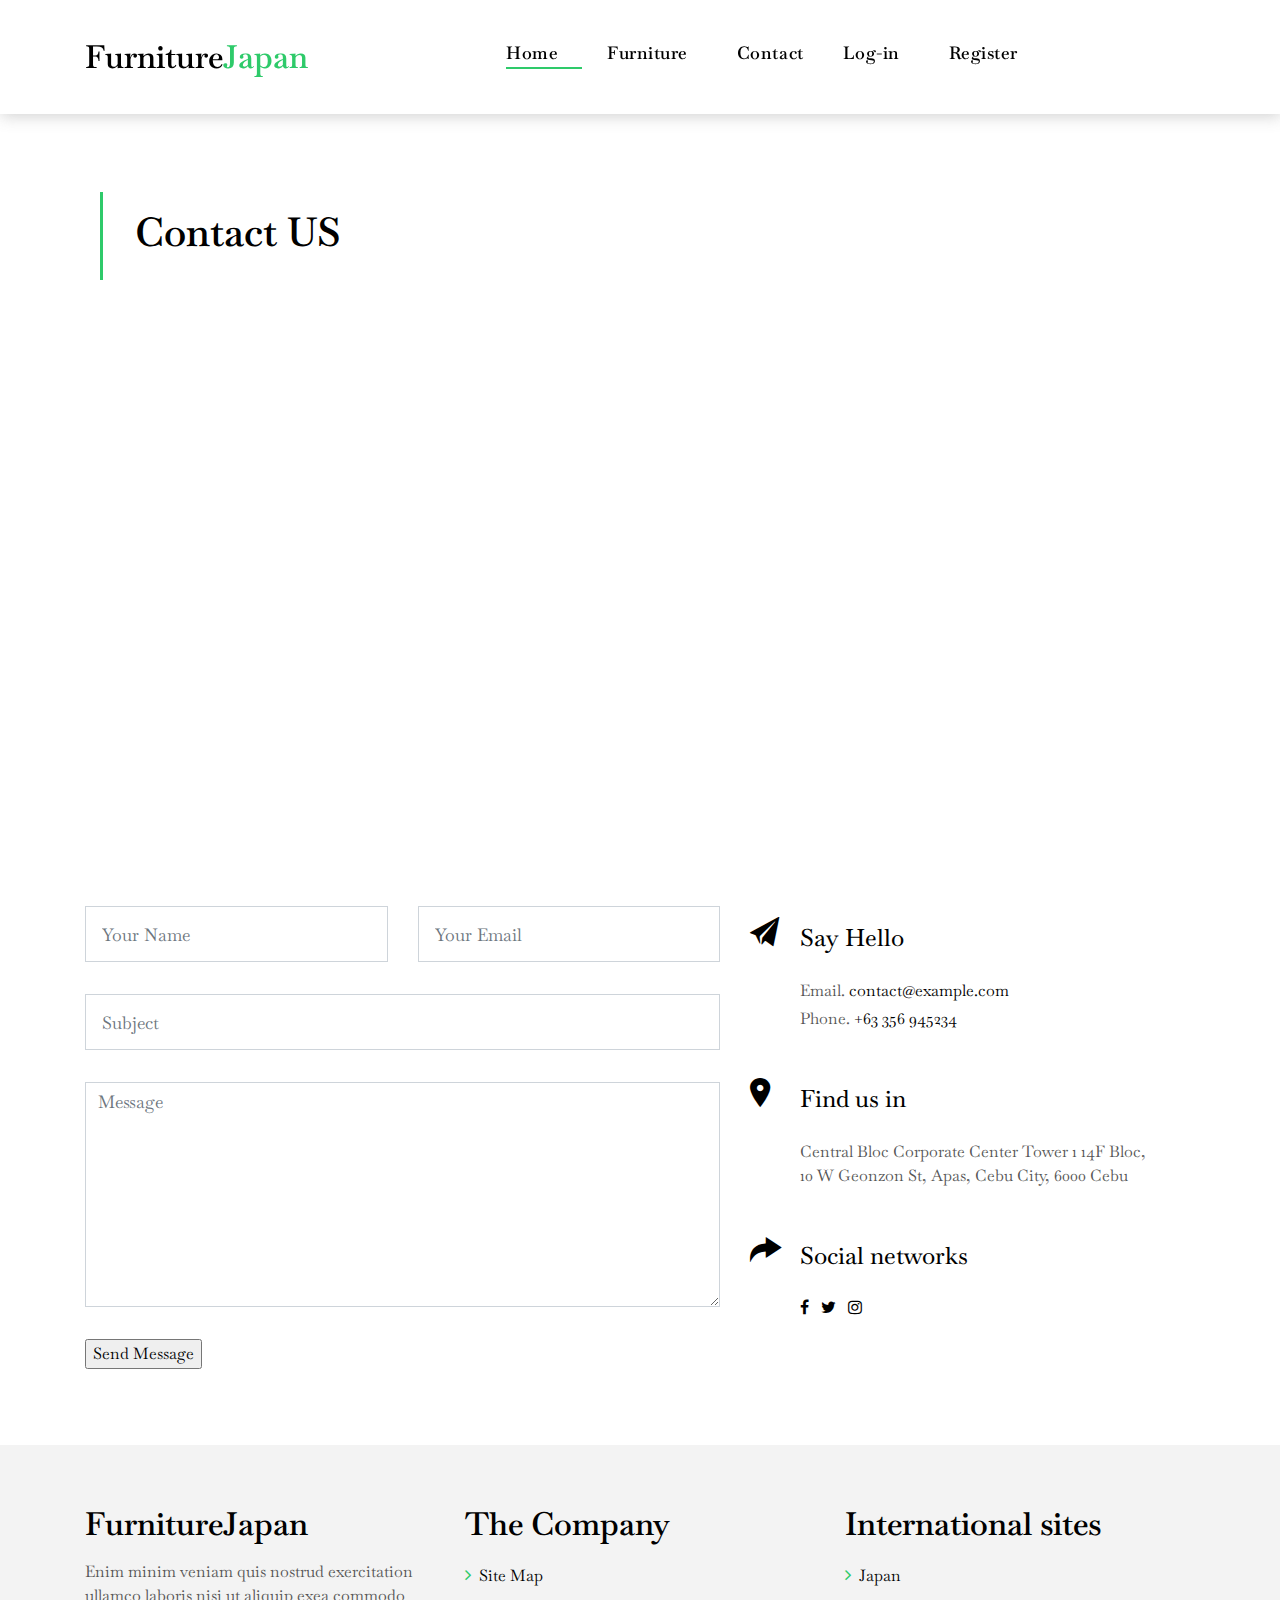
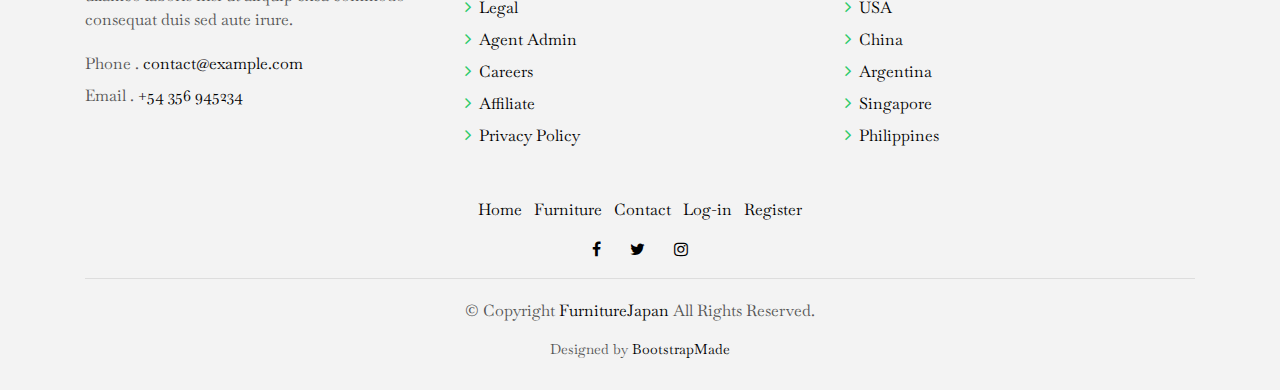
==== commit 461951d6: "Add files via upload" ====
--- a/contact.html
+++ b/contact.html
@@ -63,9 +63,9 @@
           <li class="nav-item">
             <a class="nav-link pr-4" href="property-grid.html">Furniture</a>
           </li>
-          <li class="nav-item">
+          <!-- <li class="nav-item">
             <a class="nav-link pr-4" href="blog-grid.html">Blog</a>
-          </li>
+          </li> -->
           <li class="nav-item pr-4">
             <a class="nav-link" href="contact.html">Contact</a>
           </li>
@@ -335,9 +335,9 @@
               <li class="list-inline-item">
                 <a href="#">Furniture</a>
               </li>
-              <li class="list-inline-item">
+              <!-- <li class="list-inline-item">
                 <a href="#">Blog</a>
-              </li>
+              </li> -->
               <li class="list-inline-item">
                 <a href="#">Contact</a>
               </li>
